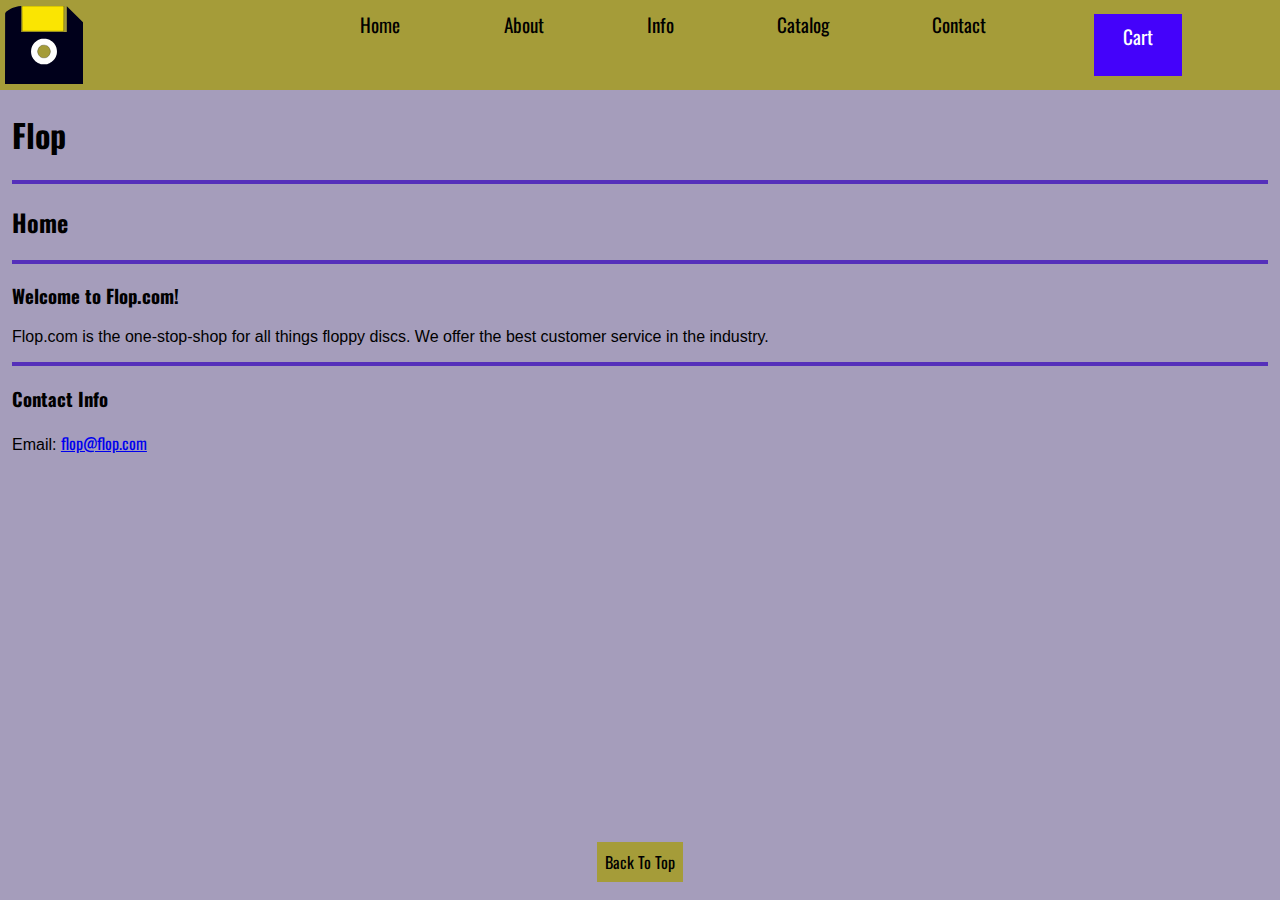
==== index.html @ bac732e0 "Start Flop Markup & CSS" ====
<!DOCTYPE html>
<html lang="en">
<head>
    <!--
        FAVICONS
    -->
<link rel="apple-touch-icon" sizes="180x180" href="./images/favicons/apple-touch-icon.png">
<link rel="icon" type="image/png" sizes="32x32" href="./images/favicons/favicon-32x32.png">
<link rel="icon" type="image/png" sizes="16x16" href="./images/favicons/favicon-16x16.png">
<link rel="manifest" href="./images/favicons/site.webmanifest">
<link rel="shortcut icon" href="./images/favicons/favicon.ico">
<meta name="msapplication-TileColor" content="#9f00a7">
<meta name="msapplication-config" content="./images/favicons/browserconfig.xml">
<meta name="theme-color" content="#ffffff">
<!--
    END FAVICONS
-->
    <meta charset="UTF-8">
    <meta http-equiv="X-UA-Compatible" content="IE=edge">
    <meta name="viewport" content="width=device-width, initial-scale=1.0">
    <link rel="preconnect" href="https://fonts.googleapis.com">
    <link rel="preconnect" href="https://fonts.gstatic.com" crossorigin>
    <link href="https://fonts.googleapis.com/css2?family=Oswald:wght@200;300;400;500;600;700&display=swap" rel="stylesheet">
    <link rel="stylesheet" href="./styles.css">
    <title>Flop</title>
</head>
<body>
    <header>
        <img src="./images/floplogo 1.svg" alt="flop logo">
        <nav>
            <a href="./index.html">Home</a>
            <a href="./about.html">About</a>
            <a href="./info.html">Info</a>
            <a href="./catalog.html">Catalog</a>
            <a href="./contact.html">Contact</a>
            <a class="cart-button" href="./cart.html">Cart</a>
        </nav>
    </header>
    <main>
        <h1>Flop</h1><hr>
        <h2>Home</h2><hr>
        <h3>Welcome to Flop.com!</h3>
        <p>Flop.com is the one-stop-shop for all things floppy discs. We offer the best customer service in the industry.</p><hr>
        <h3>Contact Info</h3>
        <p>Email: <a href="mailto:flop@flop.com">flop@flop.com</a></p>
    </main>
    <footer>
        <a class="button" href="#top">Back To Top</a>
    </footer>
</body>
</html>
---- styles.css ----
body{
    background-color: #4e3e7a82;
    margin:0;
}
main{
    margin:0.75rem;
}
h1,h2,h3,h4, a, label{
    font-family: 'Oswald', sans-serif;
}
p{
    font-family: Arial, Helvetica, sans-serif;
}
hr{
    border: 2px solid #5530ba;
}
footer{
    display:flex;
    position:fixed;
    justify-content: center;
    bottom:2%;
    width:100%;
}
header{
    top:0%;
    width:100%;
    background-color: #a59c39;
    padding:5px;
    height:5rem;
    display:grid;
    grid-template-columns: 32% 34% 34%;
    grid-template-rows: 33% 33% 34%;
    font-size: larger;
}
nav{
    grid-column-start: 2;
    grid-column-end: 4;
}
nav a{
    padding:4px;
}
header img{
    max-height: 98%;
    grid-column-start: 1;
    grid-column-end: 2;
    grid-row-start: 1;
    grid-row-end: 4;
}
header a, footer a{
    text-decoration: none;
    transition: background-color 0.1s ease-in;
    color:black;
    text-align: center;
}
header a:hover, footer a:hover{
    background-color: #fae502;
}
footer a{
    padding:8px;
}
.button{
    background-color: #a59c39;
    vertical-align: middle;
    text-decoration: none;
    color:black;
}
.horizontal{
    display:flex;
    justify-content: space-between;
    align-items: center;
    margin-top: 0.5rem;
}
.cart-button{
    display:flex;
    background-color: #4402fa;
    margin:8px;
    padding:8px;
    min-width:4.5rem;
    max-width:60%;
    color:#fff;
    text-decoration: none;
    text-align: center;
    justify-content: center;
    font-family: 'Oswald', sans-serif;
    transition: background-color 0.2s ease-in;
    transition: color 0.2s ease-out;
}
.cart-button:hover{
    background-color: white;
    color:#4402fa;
}
form input[type=text]{
    width:90%;
}
#shipping, #message{
    min-height: 11rem;
}
.reset{
    background-color: red;
}
.catalog{
    display:flex;
    flex-flow: row wrap;
}
@media (min-width:1000px){
    nav{
        width:80%;
    }
    header{
        display:flex;
        flex-flow: row wrap;
        justify-content: space-between;
        align-content:center;
    }
    nav{
        display:flex;
        justify-content: space-evenly;
    }
}
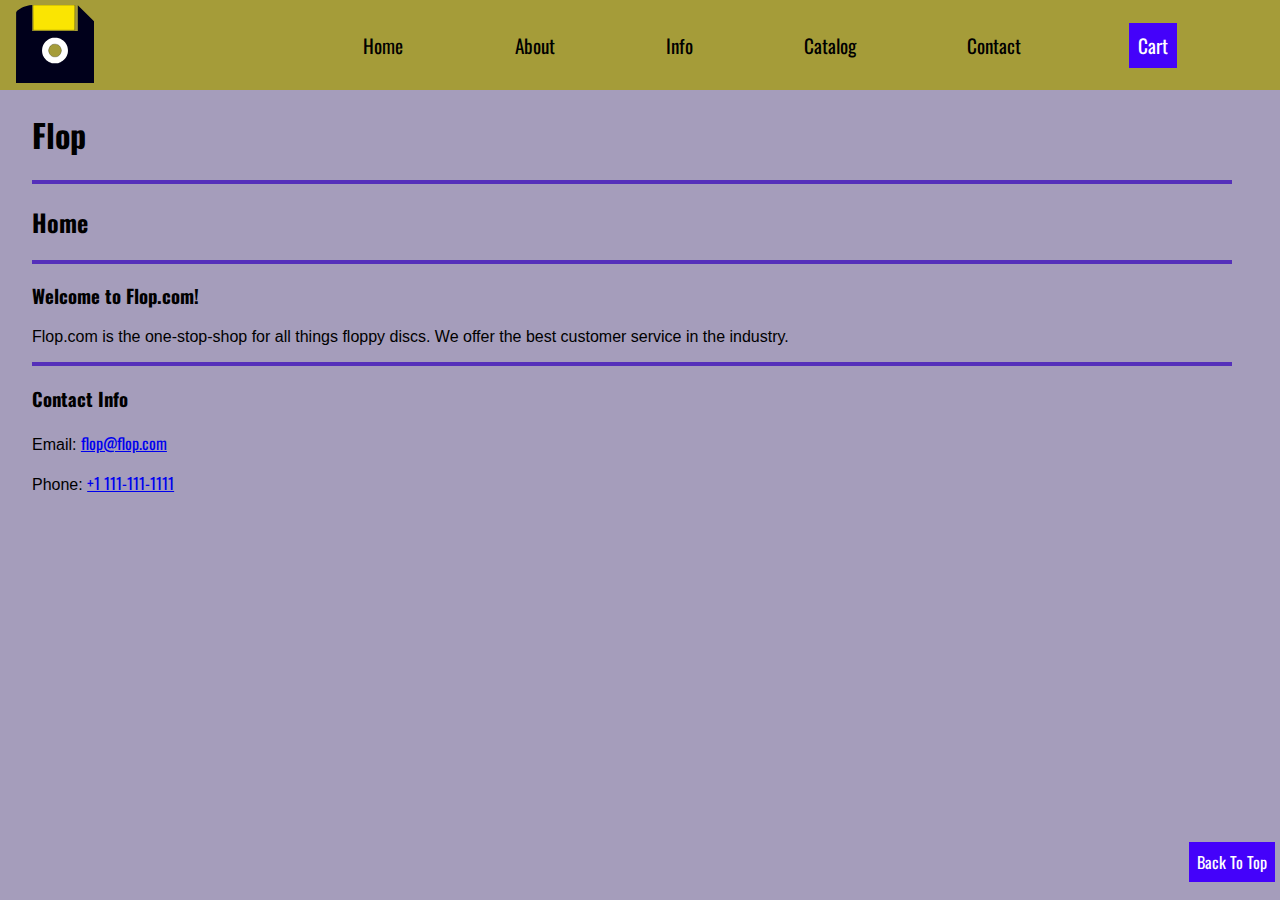
==== commit 3418bd13: "Content Updates" ====
--- a/index.html
+++ b/index.html
@@ -43,6 +43,7 @@
         <p>Flop.com is the one-stop-shop for all things floppy discs. We offer the best customer service in the industry.</p><hr>
         <h3>Contact Info</h3>
         <p>Email: <a href="mailto:flop@flop.com">flop@flop.com</a></p>
+        <p>Phone: <a href="tel:11111111111">+1 111-111-1111</a></p>
     </main>
     <footer>
         <a class="button" href="#top">Back To Top</a>
--- a/styles.css
+++ b/styles.css
@@ -3,7 +3,7 @@
     margin:0;
 }
 main{
-    margin:0.75rem;
+    margin: 0 0.75rem 0 0.5rem;
 }
 h1,h2,h3,h4, a, label{
     font-family: 'Oswald', sans-serif;
@@ -17,7 +17,7 @@
 footer{
     display:flex;
     position:fixed;
-    justify-content: center;
+    justify-content: right;
     bottom:2%;
     width:100%;
 }
@@ -25,44 +25,67 @@
     top:0%;
     width:100%;
     background-color: #a59c39;
-    padding:5px;
+    padding-top: 5px;
+    padding-bottom: 5px;
     height:5rem;
     display:grid;
-    grid-template-columns: 32% 34% 34%;
-    grid-template-rows: 33% 33% 34%;
+    grid-template-columns: 26% 37% 37%;
+    grid-template-rows: 100%;
     font-size: larger;
 }
 nav{
+    display:flex;
+    flex-flow: row wrap;
     grid-column-start: 2;
     grid-column-end: 4;
+    justify-content: space-evenly;
+    align-items:center;
 }
 nav a{
     padding:4px;
+    text-decoration: none;
+    transition: background-color 0.1s ease-in;
+    color:black;
 }
 header img{
     max-height: 98%;
     grid-column-start: 1;
     grid-column-end: 2;
-    grid-row-start: 1;
-    grid-row-end: 4;
+    margin-left:1rem;
 }
-header a, footer a{
+footer a{
     text-decoration: none;
     transition: background-color 0.1s ease-in;
     color:black;
     text-align: center;
+    vertical-align: middle;
 }
 header a:hover, footer a:hover{
     background-color: #fae502;
+}
+button[type=reset]{
+    background-color: red;
+    color:white;
+    transition:background-color 0.1s ease-in;
+    transition:color 0.1s 0.05s ease-in
+}
+button[type=reset]:hover{
+    background-color: #fff;
+    color:red;
+}
+button[type=submit]{
+    margin-right:3rem;
 }
 footer a{
     padding:8px;
 }
 .button{
-    background-color: #a59c39;
+    background-color:#4402fa;
     vertical-align: middle;
     text-decoration: none;
-    color:black;
+    color:white;
+    transition: background-color 0.1s ease-in;
+    margin-right:0.3rem;
 }
 .horizontal{
     display:flex;
@@ -73,10 +96,9 @@
 .cart-button{
     display:flex;
     background-color: #4402fa;
-    margin:8px;
     padding:8px;
-    min-width:4.5rem;
-    max-width:60%;
+    min-width:2rem;
+    max-width:25%;
     color:#fff;
     text-decoration: none;
     text-align: center;
@@ -85,35 +107,79 @@
     transition: background-color 0.2s ease-in;
     transition: color 0.2s ease-out;
 }
-.cart-button:hover{
+.cart-button:hover, .button:hover{
     background-color: white;
     color:#4402fa;
 }
 form input[type=text]{
-    width:90%;
+    width:97%;
 }
 #shipping, #message{
     min-height: 11rem;
 }
-.reset{
-    background-color: red;
-}
+/* 
+CATALOG GRID 
+*/
 .catalog{
     display:flex;
     flex-flow: row wrap;
+    justify-content: center;
+    margin: 1rem 0 0 0;
 }
+.catalog-item{
+    background-color: #a59c39;
+    width:38vw;
+    height:30vh;
+    margin:0.25rem;
+    padding:8px;
+    max-width: 300px;
+    max-height: 320px;
+    box-shadow: 2px 2px 3px black;
+    display:grid;
+    grid-template-columns: 1fr 1fr 1fr 1fr;
+    grid-template-rows: 70% 30%;
+}
+.catalog-item img{
+    max-width: 90%;
+    max-height:100%;
+    grid-column-start: 1;
+    grid-column-end: 5;
+    grid-row-start: 1;
+    grid-row-end: 2;
+}
+.catalog-item button{
+    max-width: 100%;
+    max-height: 2.5rem;
+    grid-column-start: 4;
+    grid-column-end: 5;
+    grid-row-start: 2;
+    grid-row-end: 3;
+}
+.catalog-item p{
+    grid-column-start: 1;
+    grid-column-end: 5;
+    grid-row-start: 2;
+    grid-row-end: 3;
+}
+/* 
+END CATALOG GRID 
+*/
 @media (min-width:1000px){
     nav{
         width:80%;
+        display:flex;
+        justify-content: space-evenly;
+        align-items: center;
     }
     header{
         display:flex;
-        flex-flow: row wrap;
+        flex-flow: row nowrap;
         justify-content: space-between;
-        align-content:center;
     }
-    nav{
-        display:flex;
-        justify-content: space-evenly;
+    header h1{
+        padding-right: 2rem;
+    }
+    main{
+        margin:0.75rem 3rem 0.75rem 2rem;
     }
 }
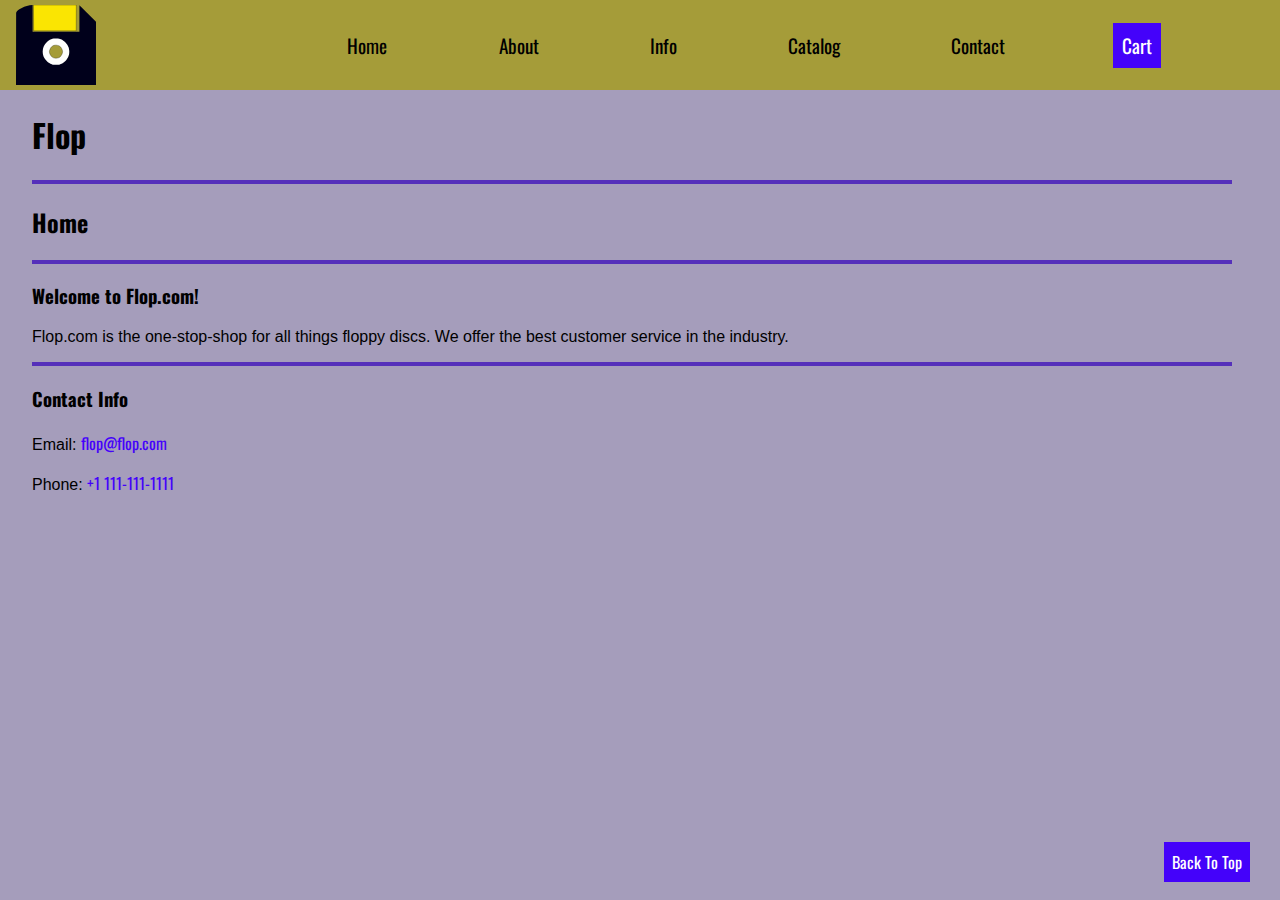
==== commit ba66ac6e: "Corrected errors, added content." ====
--- a/index.html
+++ b/index.html
@@ -26,7 +26,7 @@
 </head>
 <body>
     <header>
-        <img src="./images/floplogo 1.svg" alt="flop logo">
+        <img src="./images/floplogo_1.svg" alt="flop logo">
         <nav>
             <a href="./index.html">Home</a>
             <a href="./about.html">About</a>
--- a/styles.css
+++ b/styles.css
@@ -11,6 +11,14 @@
 p{
     font-family: Arial, Helvetica, sans-serif;
 }
+main a{
+    color:#4402fa;
+    text-decoration: none;
+    transition: color 0.1s ease-in;
+}
+main a:hover{
+    color:white;
+}
 hr{
     border: 2px solid #5530ba;
 }
@@ -19,7 +27,7 @@
     position:fixed;
     justify-content: right;
     bottom:2%;
-    width:100%;
+    right:2%;
 }
 header{
     top:0%;
@@ -27,7 +35,8 @@
     background-color: #a59c39;
     padding-top: 5px;
     padding-bottom: 5px;
-    height:5rem;
+    margin-bottom: 1rem;
+    min-height: 5rem;
     display:grid;
     grid-template-columns: 26% 37% 37%;
     grid-template-rows: 100%;
@@ -40,6 +49,7 @@
     grid-column-end: 4;
     justify-content: space-evenly;
     align-items:center;
+    margin-right:1rem;
 }
 nav a{
     padding:4px;
@@ -48,7 +58,7 @@
     color:black;
 }
 header img{
-    max-height: 98%;
+    max-height: 5rem;
     grid-column-start: 1;
     grid-column-end: 2;
     margin-left:1rem;
@@ -63,18 +73,24 @@
 header a:hover, footer a:hover{
     background-color: #fae502;
 }
+button{
+    border:none;
+    font-family: 'Oswald', sans-serif;
+}
 button[type=reset]{
     background-color: red;
     color:white;
     transition:background-color 0.1s ease-in;
-    transition:color 0.1s 0.05s ease-in
+    transition:color 0.1s 0.05s ease-in;
+    font-size: larger;
 }
 button[type=reset]:hover{
     background-color: #fff;
     color:red;
 }
 button[type=submit]{
-    margin-right:3rem;
+    margin-right: 40%;
+    font-size: larger;
 }
 footer a{
     padding:8px;
@@ -113,6 +129,7 @@
 }
 form input[type=text]{
     width:97%;
+    margin-bottom: 1rem;
 }
 #shipping, #message{
     min-height: 11rem;
@@ -134,8 +151,8 @@
     padding:8px;
     max-width: 300px;
     max-height: 320px;
-    box-shadow: 2px 2px 3px black;
     display:grid;
+    grid-gap: 0.5rem;
     grid-template-columns: 1fr 1fr 1fr 1fr;
     grid-template-rows: 70% 30%;
 }
@@ -164,6 +181,19 @@
 /* 
 END CATALOG GRID 
 */
+/*CART TABLE*/
+table{
+    background-color: white;
+    width:100%;
+}
+th{
+    font-family: 'Oswald', sans-serif;
+}
+td{
+    font-family: Arial, Helvetica, sans-serif;
+    text-align: center;
+}
+/* END CART TABLE */
 @media (min-width:1000px){
     nav{
         width:80%;
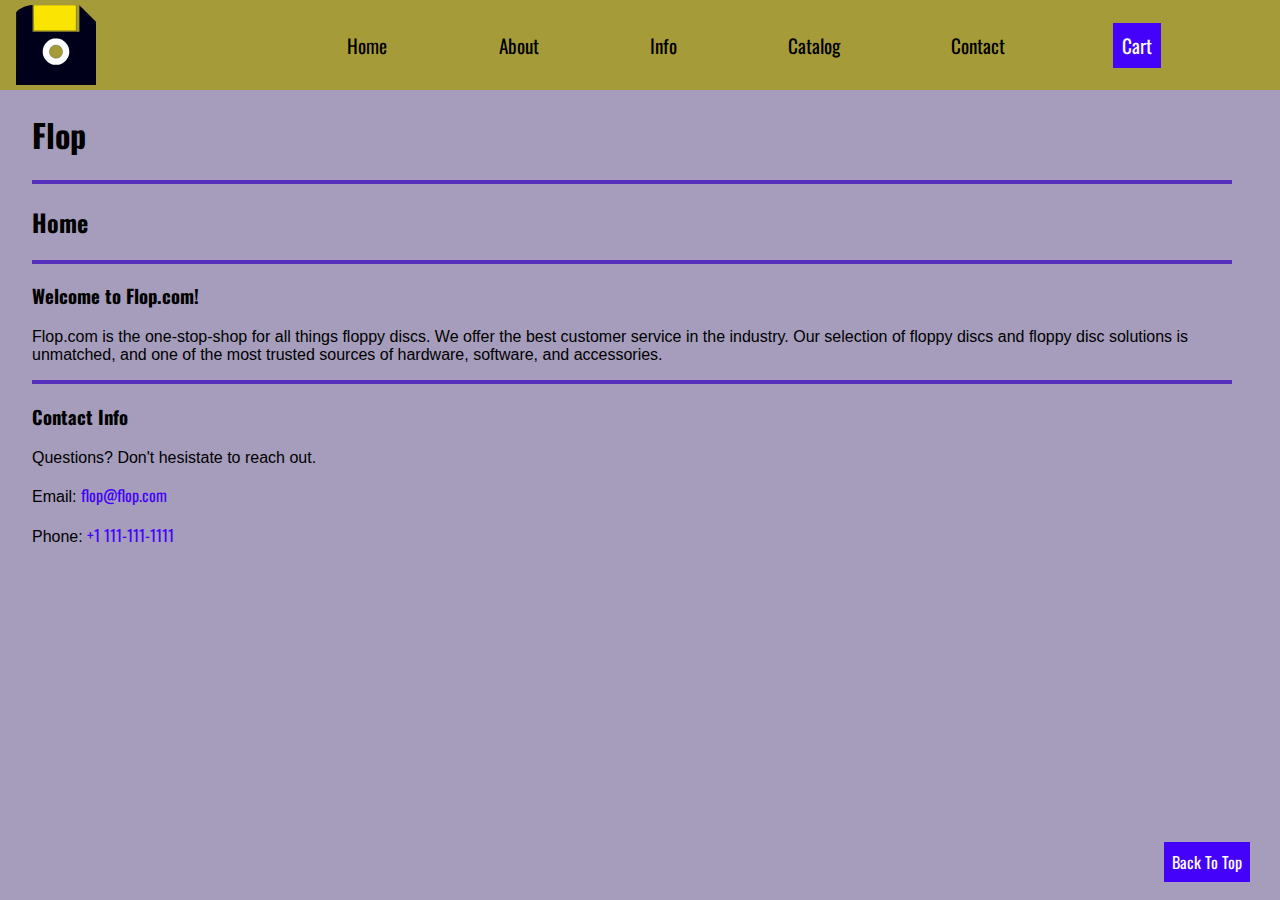
==== commit 72b2f4e0: "Additional Content/Desktop Styling" ====
--- a/index.html
+++ b/index.html
@@ -40,8 +40,9 @@
         <h1>Flop</h1><hr>
         <h2>Home</h2><hr>
         <h3>Welcome to Flop.com!</h3>
-        <p>Flop.com is the one-stop-shop for all things floppy discs. We offer the best customer service in the industry.</p><hr>
+        <p>Flop.com is the one-stop-shop for all things floppy discs. We offer the best customer service in the industry. Our selection of floppy discs and floppy disc solutions is unmatched, and one of the most trusted sources of hardware, software, and accessories.</p><hr>
         <h3>Contact Info</h3>
+        <p>Questions? Don't hesistate to reach out.</p>
         <p>Email: <a href="mailto:flop@flop.com">flop@flop.com</a></p>
         <p>Phone: <a href="tel:11111111111">+1 111-111-1111</a></p>
     </main>
--- a/styles.css
+++ b/styles.css
@@ -3,8 +3,11 @@
     margin:0;
 }
 main{
-    margin: 0 0.75rem 0 0.5rem;
-}
+    margin: 0 1rem 0 1rem;
+}
+/* 
+TEXT ITEM STYLES
+*/
 h1,h2,h3,h4, a, label{
     font-family: 'Oswald', sans-serif;
 }
@@ -22,6 +25,12 @@
 hr{
     border: 2px solid #5530ba;
 }
+/*
+END TEXT ITEM STYLES
+*/
+/* 
+HEADER AND FOOTER STYLES
+*/
 footer{
     display:flex;
     position:fixed;
@@ -57,6 +66,9 @@
     transition: background-color 0.1s ease-in;
     color:black;
 }
+.infoblob{
+    margin-left: 1rem;
+}
 header img{
     max-height: 5rem;
     grid-column-start: 1;
@@ -73,6 +85,15 @@
 header a:hover, footer a:hover{
     background-color: #fae502;
 }
+footer a{
+    padding:8px;
+}
+/*
+END HEADER AND FOOTER STYLES
+*/
+/*
+BUTTON AND INPUT STYLES 
+*/
 button{
     border:none;
     font-family: 'Oswald', sans-serif;
@@ -92,9 +113,6 @@
     margin-right: 40%;
     font-size: larger;
 }
-footer a{
-    padding:8px;
-}
 .button{
     background-color:#4402fa;
     vertical-align: middle;
@@ -134,6 +152,9 @@
 #shipping, #message{
     min-height: 11rem;
 }
+/*
+END BUTTON AND INPUT STYLES
+*/
 /* 
 CATALOG GRID 
 */
@@ -184,7 +205,7 @@
 /*CART TABLE*/
 table{
     background-color: white;
-    width:100%;
+    width:97%;
 }
 th{
     font-family: 'Oswald', sans-serif;
@@ -194,6 +215,8 @@
     text-align: center;
 }
 /* END CART TABLE */
+
+/* ---- DESKTOP STYLING ---- */
 @media (min-width:1000px){
     nav{
         width:80%;
@@ -212,4 +235,9 @@
     main{
         margin:0.75rem 3rem 0.75rem 2rem;
     }
-}
+    .catalog-item{
+        margin:0.5rem;
+        padding:10px;
+    }
+}
+/* ---- END DESKTOP STYLING ---- */
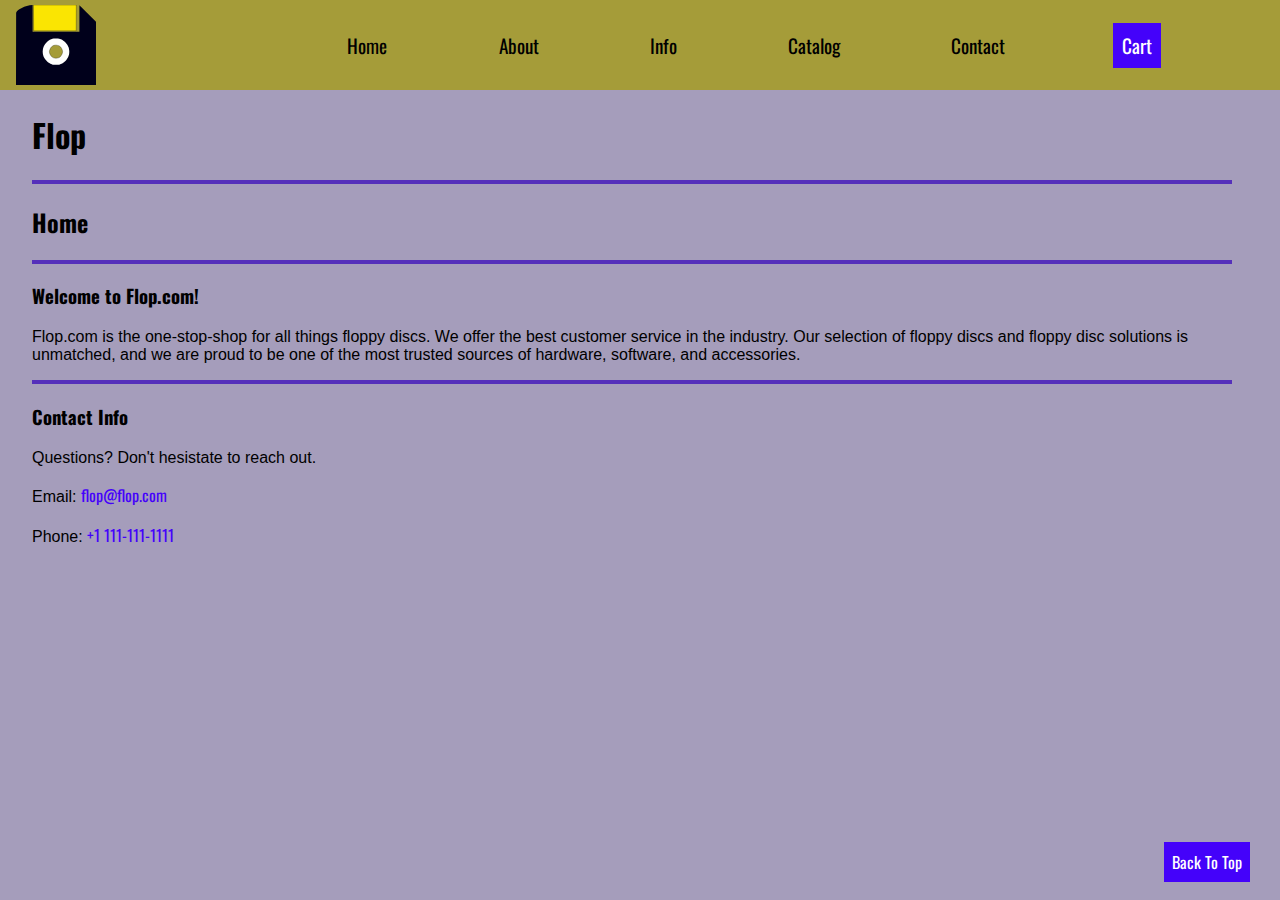
==== commit d15a4bf4: "CSS and content updates" ====
--- a/index.html
+++ b/index.html
@@ -40,7 +40,7 @@
         <h1>Flop</h1><hr>
         <h2>Home</h2><hr>
         <h3>Welcome to Flop.com!</h3>
-        <p>Flop.com is the one-stop-shop for all things floppy discs. We offer the best customer service in the industry. Our selection of floppy discs and floppy disc solutions is unmatched, and one of the most trusted sources of hardware, software, and accessories.</p><hr>
+        <p>Flop.com is the one-stop-shop for all things floppy discs. We offer the best customer service in the industry. Our selection of floppy discs and floppy disc solutions is unmatched, and we are proud to be one of the most trusted sources of hardware, software, and accessories.</p><hr>
         <h3>Contact Info</h3>
         <p>Questions? Don't hesistate to reach out.</p>
         <p>Email: <a href="mailto:flop@flop.com">flop@flop.com</a></p>
--- a/styles.css
+++ b/styles.css
@@ -75,6 +75,9 @@
     grid-column-end: 2;
     margin-left:1rem;
 }
+header h1{
+    margin: 0.5rem 0 0 0;
+}
 footer a{
     text-decoration: none;
     transition: background-color 0.1s ease-in;
